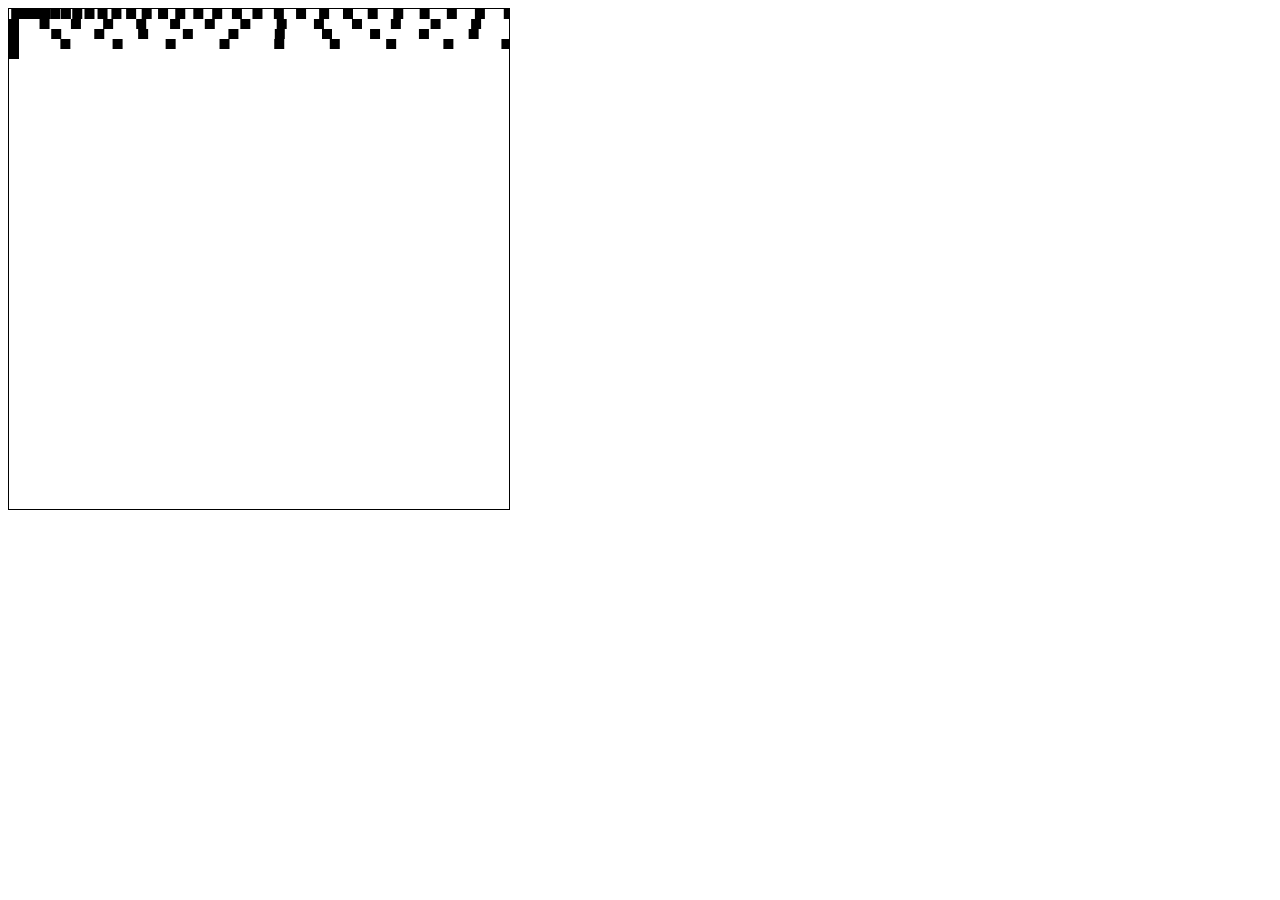
==== 06-acceleration-1/index.html @ e59d6bd3 "06-acceleration-1" ====
<body>
  <style>
    canvas {
      border: 1px solid black;
    }
  </style>
  <canvas width="500" height="500"></canvas>

  <script>
    const canvas = document.querySelector("canvas");
    const ctx = canvas.getContext("2d");
    let prevTime = 0;

    let vx = 0;
    let ax = 50;
    let x = 0;
    let y = 0;
    let size = 10;

    function draw(time) {
      requestAnimationFrame(draw);
      const delta = Math.min((time - prevTime) / 1000, 0.1);
      prevTime = time;

      vx += ax * delta;
      x += vx;

      if (x > canvas.width) {
        x = 0;
        y += size;
      }

      if (y > canvas.height) {
        y = 0;
        vx = 0;
        ax -= 5;
      }

      if (ax < 5) ax += 5;
      

      ctx.beginPath();
      ctx.fillRect(x, y, size, size);
    }

    requestAnimationFrame(draw);
  </script>
</body>
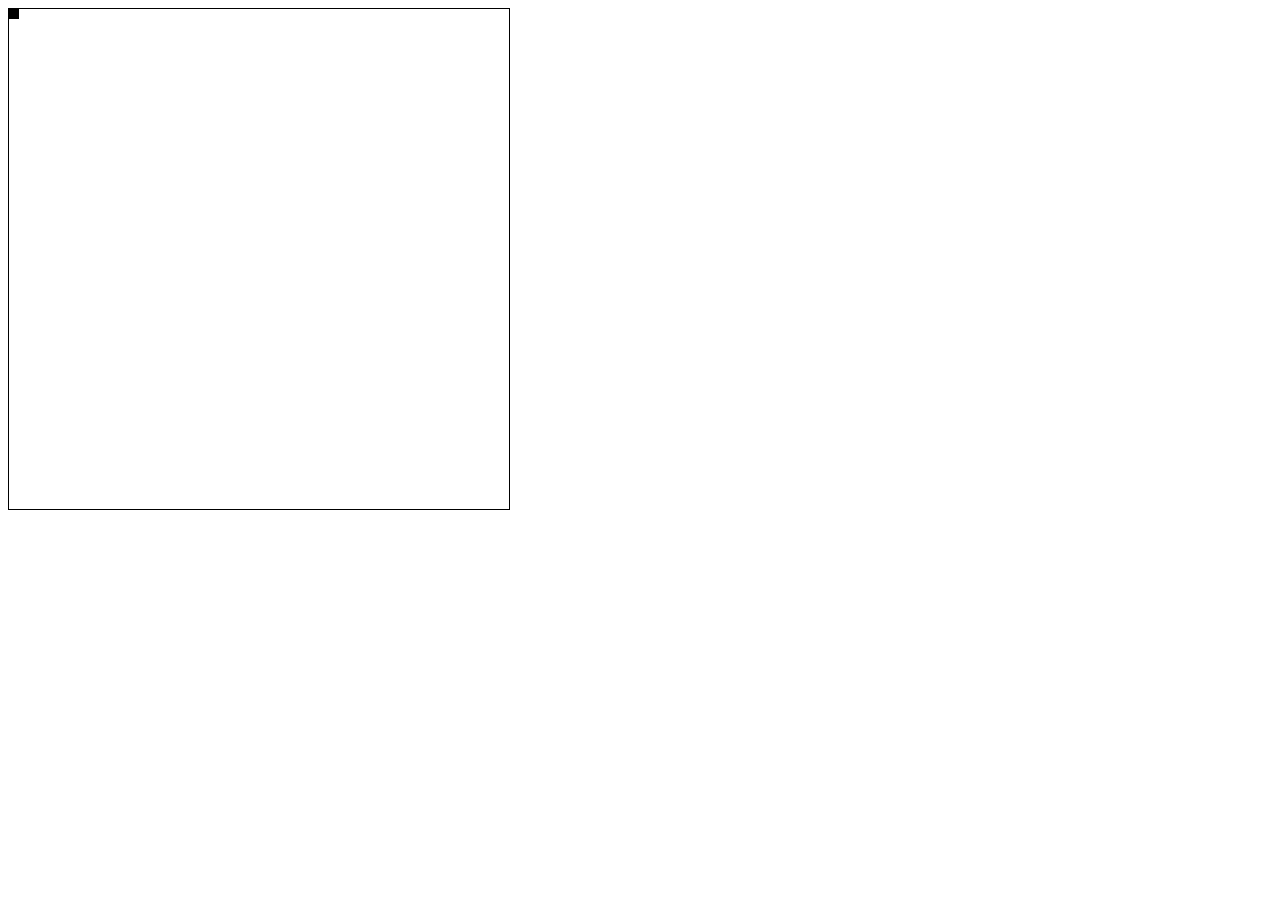
==== commit 6cda4ba1: "06-acceleration-1" ====
--- a/06-acceleration-1/index.html
+++ b/06-acceleration-1/index.html
@@ -12,37 +12,53 @@
     let prevTime = 0;
 
     let vx = 0;
-    let ax = 50;
+    let vy = 0;
+    let ax = 5;
+    let ay = 5;
     let x = 0;
     let y = 0;
     let size = 10;
+
+    const keysPressed = {};
 
     function draw(time) {
       requestAnimationFrame(draw);
       const delta = Math.min((time - prevTime) / 1000, 0.1);
       prevTime = time;
-
-      vx += ax * delta;
-      x += vx;
-
-      if (x > canvas.width) {
-        x = 0;
-        y += size;
+      ctx.clearRect(0, 0, canvas.width, canvas.height);
+      
+      if (keysPressed.ArrowUp) {
+        vy -= ay * delta;
       }
 
-      if (y > canvas.height) {
-        y = 0;
-        vx = 0;
-        ax -= 5;
+      if (keysPressed.ArrowDown) {
+        vy += ay * delta;
       }
 
-      if (ax < 5) ax += 5;
+      if (keysPressed.ArrowLeft) {
+        vx -= ax * delta;
+      }
+
+      if (keysPressed.ArrowRight) {
+        vx += ax * delta;
+      }
+
+      x += vx;
+      y += vy;
       
-
       ctx.beginPath();
       ctx.fillRect(x, y, size, size);
     }
 
+    document.addEventListener('keydown', (event) => {
+      keysPressed[event.code] = true;
+    });
+
+    document.addEventListener('keyup', (event) => {
+      keysPressed[event.code] = false;
+    });
+
+
     requestAnimationFrame(draw);
   </script>
 </body>
